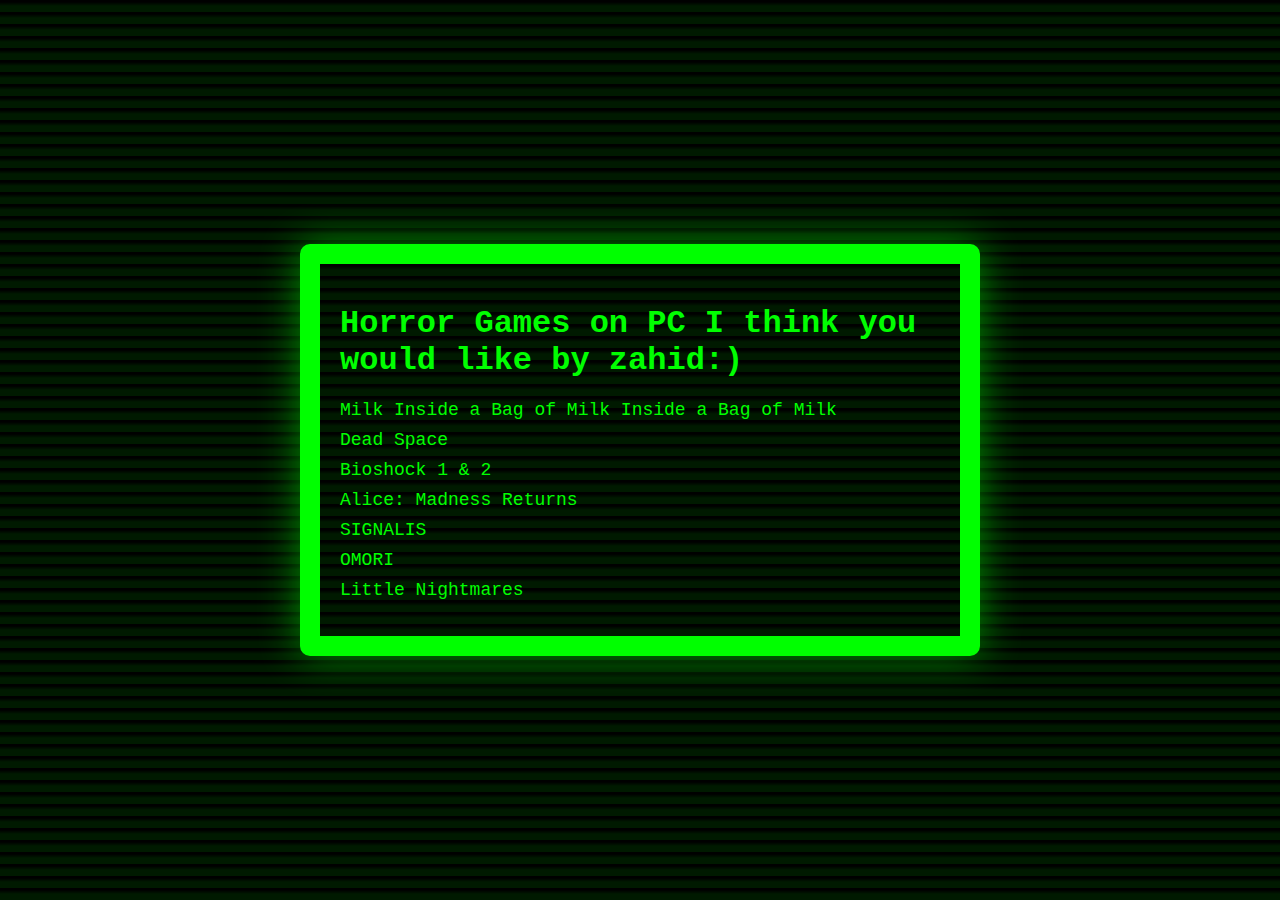
==== index.html @ 8fb618ee "Update index.html" ====
<!DOCTYPE html>
<html lang="en">
<head>
    <meta charset="UTF-8">
    <meta name="viewport" content="width=device-width, initial-scale=1.0">
    <link rel="stylesheet" href="style.css">
    <title>Horror Games on PC I think you would like by zahid ik munoz rojano</title>
</head>
<body>
    <div class="crt-screen">
        <h1>Horror Games on PC I think you would like by zahid:) </h1>
        <ul class="game-list">
            <li><a href="milk_inside_a_bag.html">Milk Inside a Bag of Milk Inside a Bag of Milk</a></li>
            <li><a href="dead_space.html">Dead Space</a></li>
            <li><a href="bioshock.html">Bioshock 1 & 2</a></li>
            <li><a href="alice_madness_returns.html">Alice: Madness Returns</a></li>
            <li><a href="signalis.html">SIGNALIS</a></li>
            <li><a href="omori.html">OMORI</a></li>
            <li><a href="Little_Nightmares.html">Little Nightmares</a></li>
        </ul>
    </div>
</body>
</html>
---- style.css ----
body {
	.video-overlay {
    position: fixed;
    top: 0;
    left: 0;
    width: 100%;
    height: 100%;
    z-index: 9999;
    opacity: 0.5; /* Adjust the opacity as needed */
}

.video-overlay video {
    width: 100%;
    height: 100%;
    object-fit: cover;
}

    display: flex;
    align-items: center;
    justify-content: center;
    height: 100vh;
    margin: 0;
    background-color: #000;
}

.crt-screen {
    border: 20px solid #00ff00;
    padding: 20px;
    background-color: #000;
    color: #00ff00;
    font-family: 'Courier New', monospace;
    max-width: 600px;
	border-radius: 10px; /* Add a border-radius for a bulbous effect */
	box-shadow: 0 0 40px rgba(0, 255, 0, 0.5); /* Add a subtle box-shadow for depth */

}

.game-list {
    list-style-type: none;
    padding: 0;
}

.game-list a {
    color: #00ff00;
    text-decoration: none;
    font-size: 18px;
    display: block;
    margin: 10px 0;
}

.game-list a:hover {
    text-decoration: underline;
}
 background-color: #NaNNaNNaN; /* Set background color to black */
    color: #00ff00; /* Set text color to green */
    font-family: 'Courier New', monospace; /* Use a monospaced font for a retro feel */
}

.crt-screen {
    border: 20px solid #00ff00; /* Add a border around the content */
    padding: 20px; /* Add padding to the content */
    background-color: #000; /* Set content background color to black */
    max-width: 600px; /* Adjust the maximum width as needed */
    margin: 0 auto; /* Center the content horizontally */
}

body::before {
    content: "";
    position: fixed;
    top: 0;
    left: 0;
    width: 100%;
    height: 100%;
    background: repeating-linear-gradient(transparent, transparent 2px, rgba(0, 255, 0, 0.1) 6px, rgba(0, 255, 0, 0.1) 12px);
    pointer-events: none;
    z-index: 1;
}
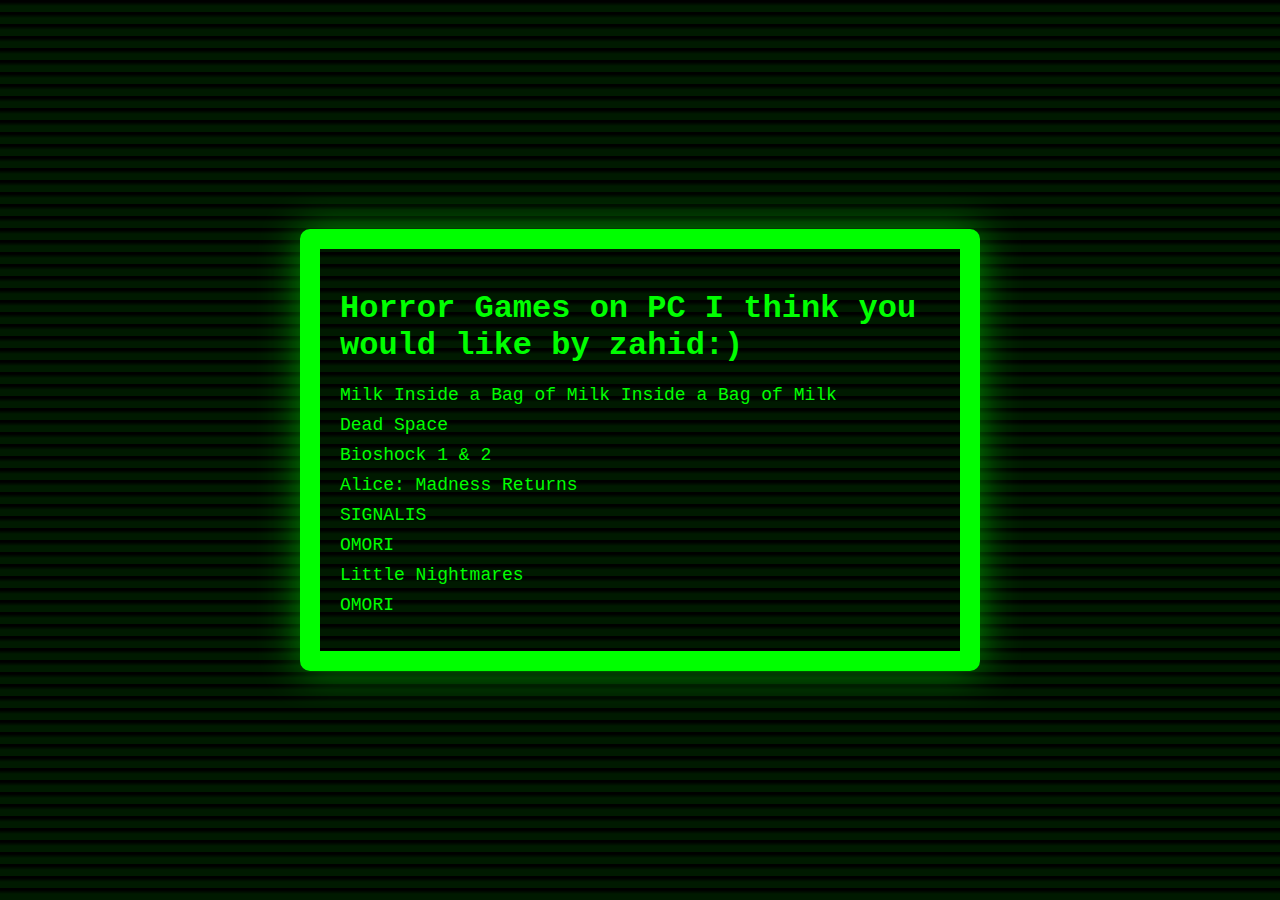
==== commit 5b6148fc: "Update index.html" ====
--- a/index.html
+++ b/index.html
@@ -17,6 +17,7 @@
             <li><a href="signalis.html">SIGNALIS</a></li>
             <li><a href="omori.html">OMORI</a></li>
             <li><a href="Little_Nightmares.html">Little Nightmares</a></li>
+            <li><a href="sally_face.html">OMORI</a></li>
         </ul>
     </div>
 </body>
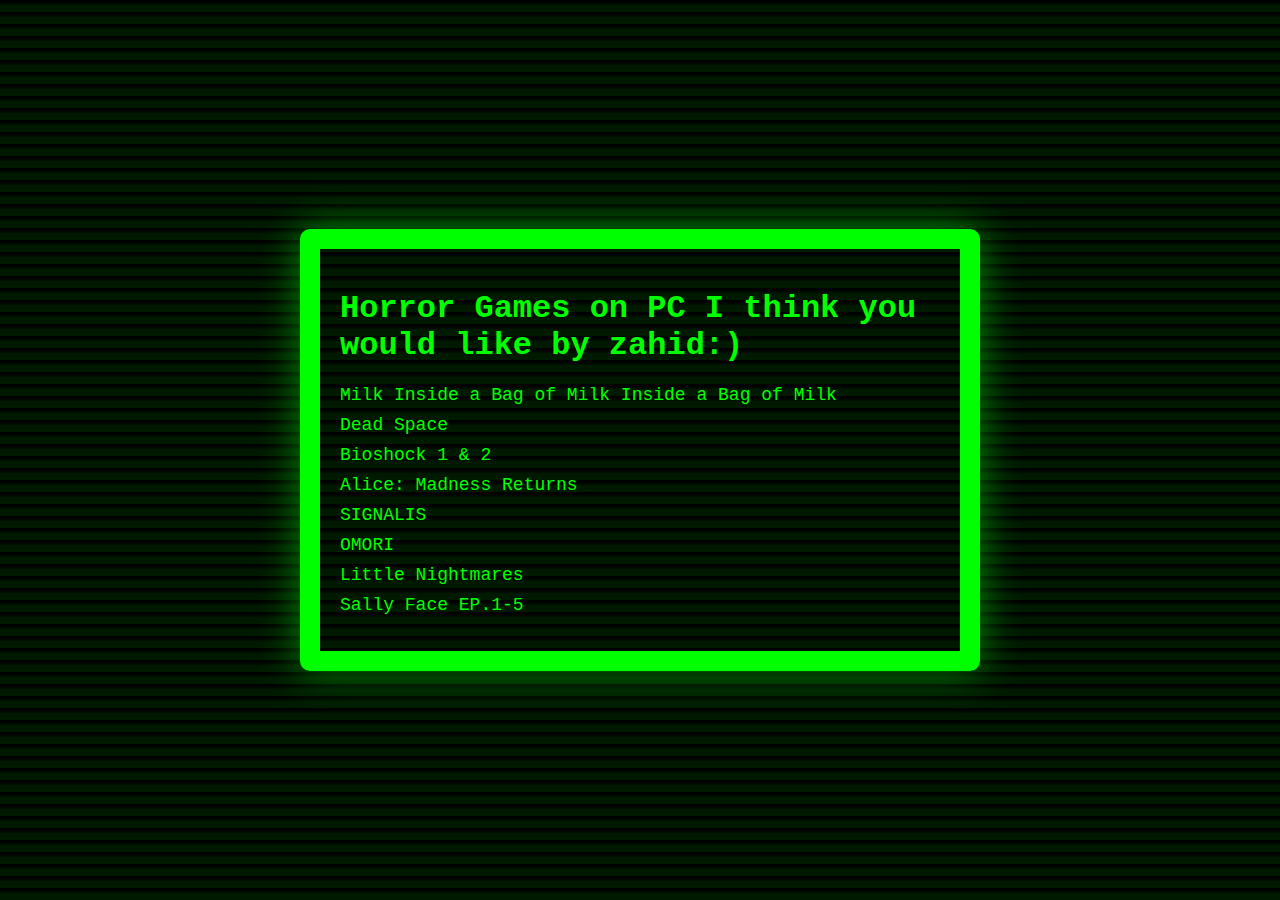
==== commit bb9e2361: "Update index.html" ====
--- a/index.html
+++ b/index.html
@@ -17,7 +17,7 @@
             <li><a href="signalis.html">SIGNALIS</a></li>
             <li><a href="omori.html">OMORI</a></li>
             <li><a href="Little_Nightmares.html">Little Nightmares</a></li>
-            <li><a href="sally_face.html">OMORI</a></li>
+            <li><a href="sally_face.html">Sally Face EP.1-5</a></li>
         </ul>
     </div>
 </body>
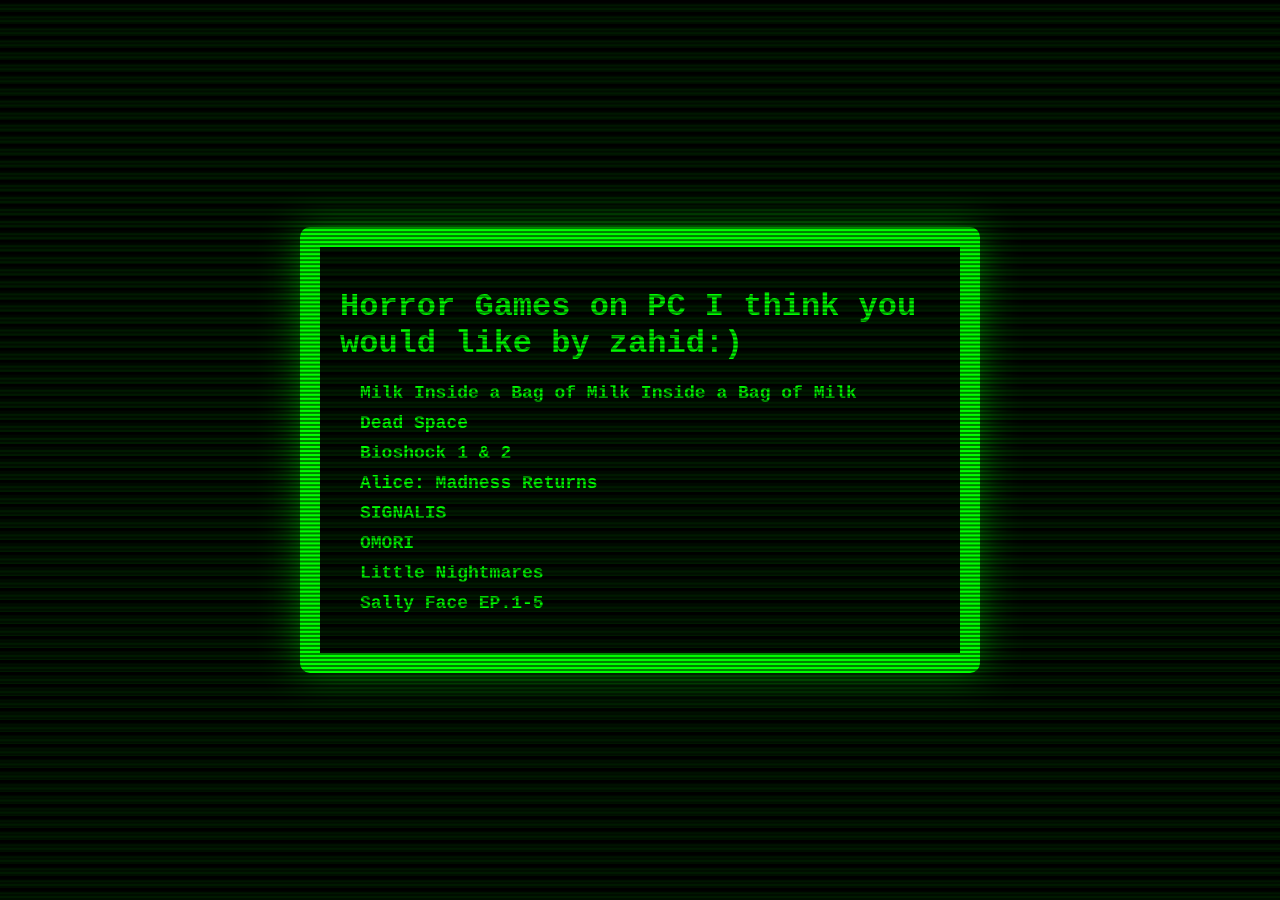
==== commit aac56a38: "Update index.html" ====
--- a/index.html
+++ b/index.html
@@ -5,9 +5,74 @@
     <meta name="viewport" content="width=device-width, initial-scale=1.0">
     <link rel="stylesheet" href="style.css">
     <title>Horror Games on PC I think you would like by zahid ik munoz rojano</title>
+    <style>
+        body {
+            margin: 0;
+            overflow: hidden;
+        }
+
+        .crt-screen {
+            position: relative;
+        }
+
+        .video-overlay {
+            position: absolute;
+            top: 0;
+            left: 0;
+            width: 100%;
+            height: 100%;
+            background: url('4x-scanlines-19-moshed-02-23-00-04-09.gif') center center no-repeat; /* Replace 'your-gif.gif' with the path to your GIF */
+            background-size: cover;
+            pointer-events: none; /* Allows clicks to pass through the overlay */
+            z-index: 2; /* Place the overlay above the video and other content */
+        }
+
+        video {
+            width: 100%;
+            height: 100%;
+            object-fit: cover;
+            position: absolute;
+            top: 0;
+            left: 0;
+            z-index: 1; /* Ensure the video is below the overlay */
+        }
+
+        h1, .game-list {
+            z-index: 3; /* Ensure the text is on top of the video and overlay */
+            position: relative; /* Ensure text is positioned relative to its containing element */
+        }
+
+        .game-list {
+            list-style: none;
+            padding: 0;
+            margin: 20px;
+            color: white;
+            position: relative; /* Ensure the list is positioned relative to its containing element */
+            z-index: 3; /* Ensure the list is on top of the video and overlay */
+        }
+
+        .game-list li {
+            margin-bottom: 10px;
+        }
+
+        .game-list a {
+            text-decoration: none;
+            color: #00ff00; 
+            font-weight: bold;
+        }
+
+        .game-list a:hover {
+            color: #00ff00; 
+        }
+    </style>
 </head>
 <body>
     <div class="crt-screen">
+        <div class="video-overlay"></div>
+        <video autoplay muted loop>
+            <source src="your-video.mp4" type="video/mp4">
+            Your browser does not support the video tag.
+        </video>
         <h1>Horror Games on PC I think you would like by zahid:) </h1>
         <ul class="game-list">
             <li><a href="milk_inside_a_bag.html">Milk Inside a Bag of Milk Inside a Bag of Milk</a></li>
@@ -18,6 +83,7 @@
             <li><a href="omori.html">OMORI</a></li>
             <li><a href="Little_Nightmares.html">Little Nightmares</a></li>
             <li><a href="sally_face.html">Sally Face EP.1-5</a></li>
+            <!-- Add more game links as needed -->
         </ul>
     </div>
 </body>
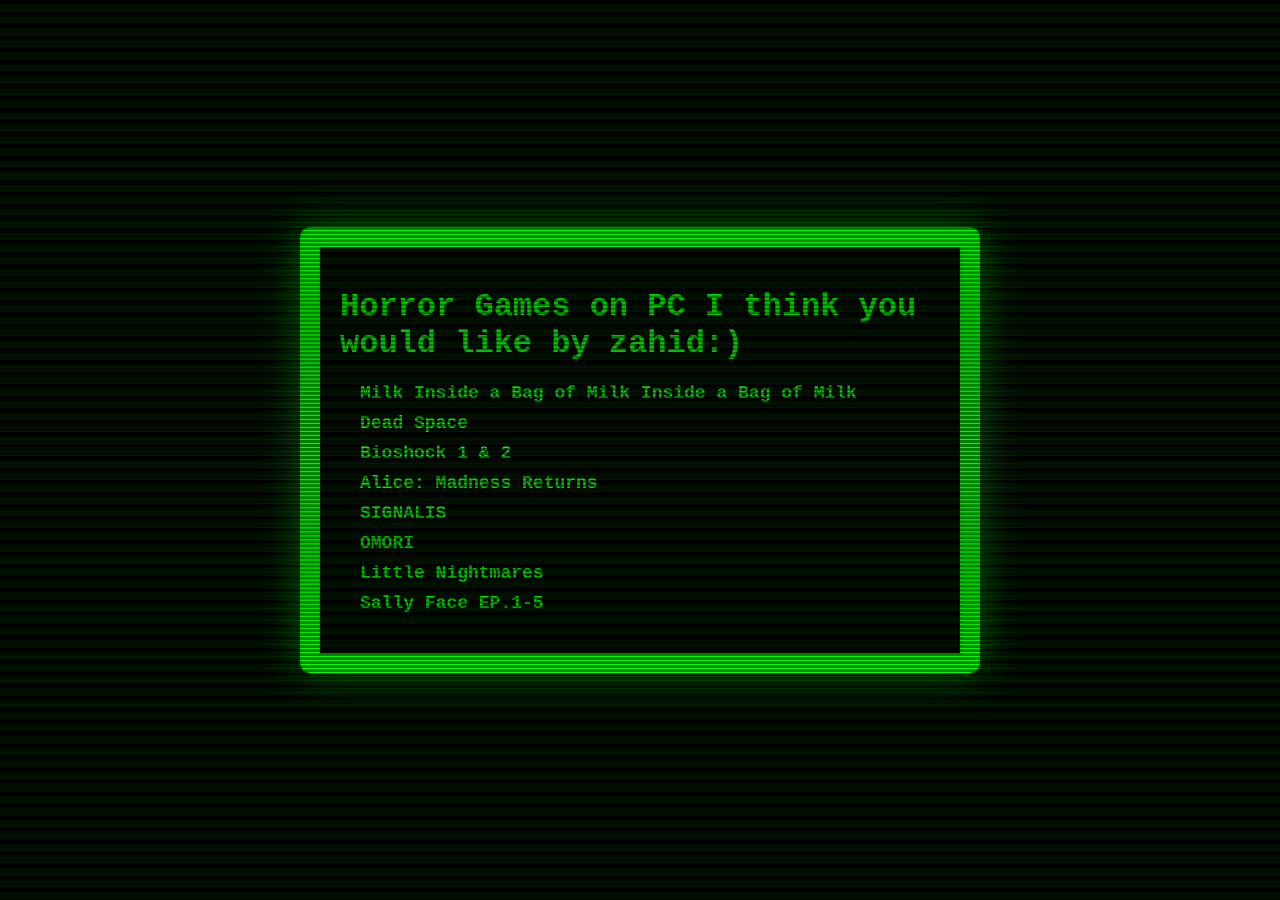
==== commit c9e2c4a5: "Update index.html" ====
--- a/index.html
+++ b/index.html
@@ -21,7 +21,7 @@
             left: 0;
             width: 100%;
             height: 100%;
-            background: url('4x-scanlines-19-moshed-02-23-00-04-09.gif') center center no-repeat; /* Replace 'your-gif.gif' with the path to your GIF */
+            background: url('overlay.gif') center center no-repeat; /* Replace 'your-gif.gif' with the path to your GIF */
             background-size: cover;
             pointer-events: none; /* Allows clicks to pass through the overlay */
             z-index: 2; /* Place the overlay above the video and other content */
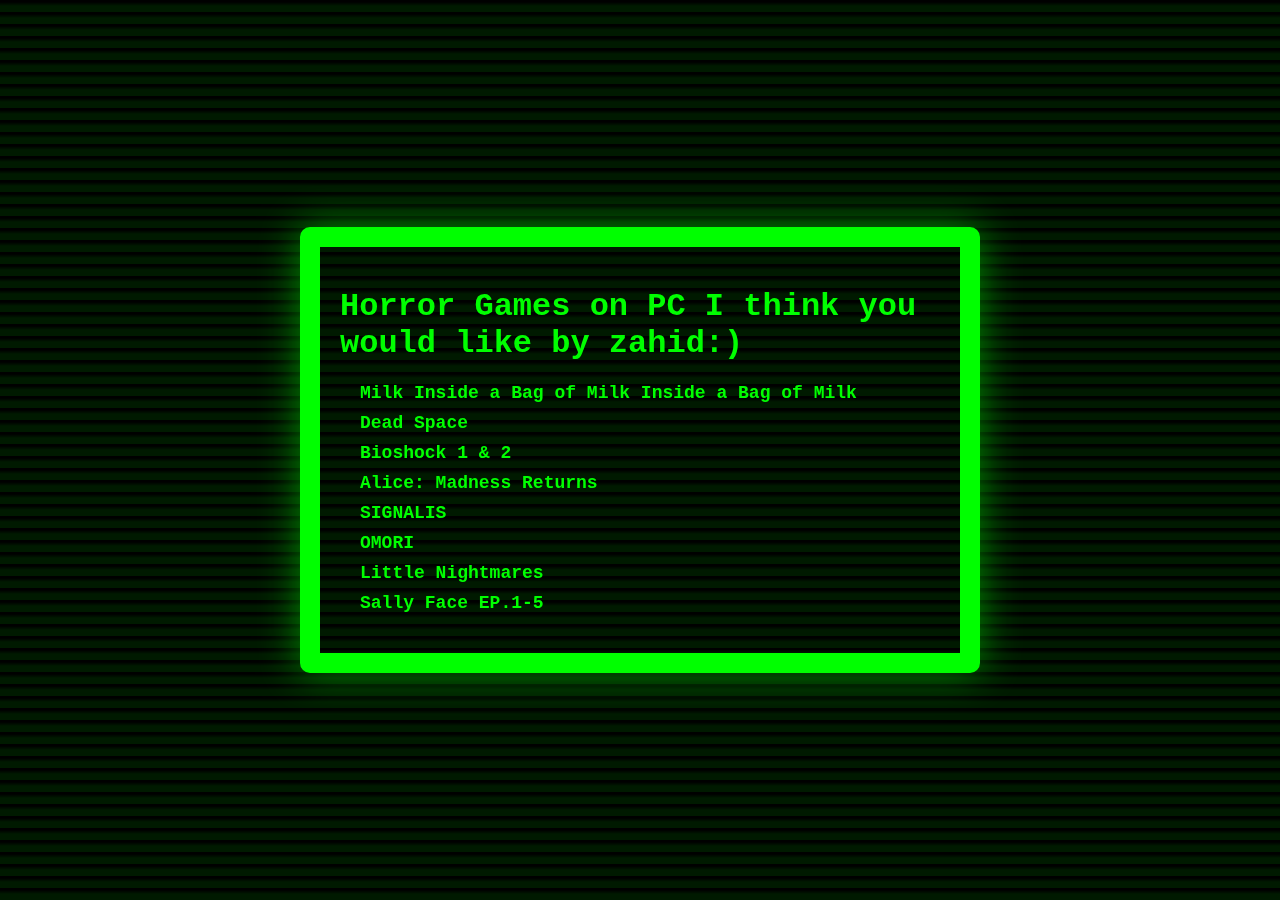
==== commit 0d46be0e: "Update index.html" ====
--- a/index.html
+++ b/index.html
@@ -21,7 +21,7 @@
             left: 0;
             width: 100%;
             height: 100%;
-            background: url('overlay.gif') center center no-repeat; /* Replace 'your-gif.gif' with the path to your GIF */
+            background: url('videooverlay.mp4') center center no-repeat; /* Replace 'your-gif.gif' with the path to your GIF */
             background-size: cover;
             pointer-events: none; /* Allows clicks to pass through the overlay */
             z-index: 2; /* Place the overlay above the video and other content */
